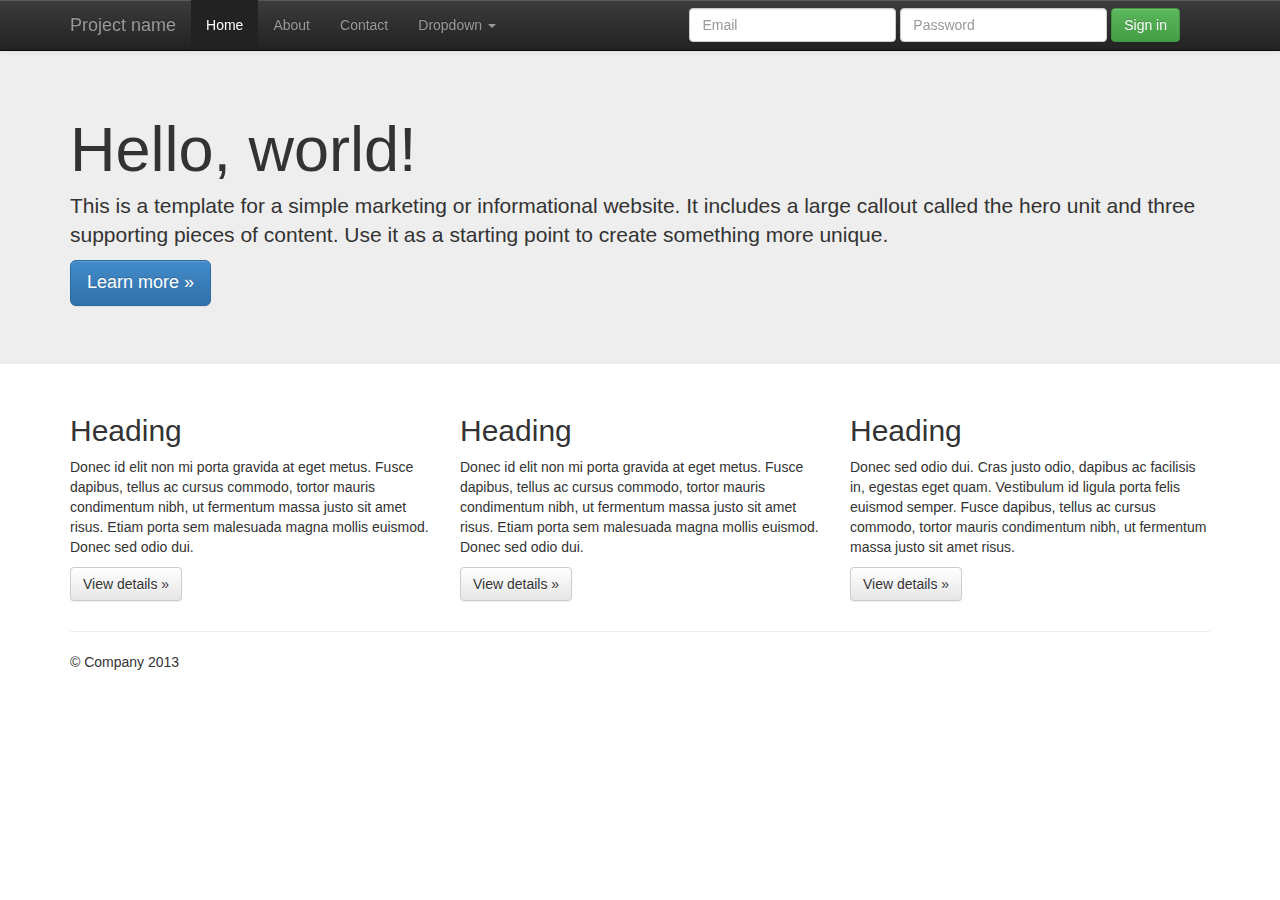
==== index.html @ 2859a407 "add twitter bootstrap template" ====
<!DOCTYPE html>
<!--[if lt IE 7]>      <html class="no-js lt-ie9 lt-ie8 lt-ie7"> <![endif]-->
<!--[if IE 7]>         <html class="no-js lt-ie9 lt-ie8"> <![endif]-->
<!--[if IE 8]>         <html class="no-js lt-ie9"> <![endif]-->
<!--[if gt IE 8]><!--> <html class="no-js"> <!--<![endif]-->
    <head>
        <meta charset="utf-8">
        <meta http-equiv="X-UA-Compatible" content="IE=edge,chrome=1">
        <title></title>
        <meta name="description" content="">
        <meta name="viewport" content="width=device-width">

        <link rel="stylesheet" href="css/bootstrap.min.css">
        <style>
            body {
                padding-top: 50px;
                padding-bottom: 20px;
            }
        </style>
        <link rel="stylesheet" href="css/bootstrap-theme.min.css">
        <link rel="stylesheet" href="css/main.css">

        <script src="js/vendor/modernizr-2.6.2-respond-1.1.0.min.js"></script>
    </head>
    <body>
        <!--[if lt IE 7]>
            <p class="chromeframe">You are using an <strong>outdated</strong> browser. Please <a href="http://browsehappy.com/">upgrade your browser</a> or <a href="http://www.google.com/chromeframe/?redirect=true">activate Google Chrome Frame</a> to improve your experience.</p>
        <![endif]-->
    <div class="navbar navbar-inverse navbar-fixed-top">
      <div class="container">
        <div class="navbar-header">
          <button type="button" class="navbar-toggle" data-toggle="collapse" data-target=".navbar-collapse">
            <span class="icon-bar"></span>
            <span class="icon-bar"></span>
            <span class="icon-bar"></span>
          </button>
          <a class="navbar-brand" href="#">Project name</a>
        </div>
        <div class="navbar-collapse collapse">
          <ul class="nav navbar-nav">
            <li class="active"><a href="#">Home</a></li>
            <li><a href="#about">About</a></li>
            <li><a href="#contact">Contact</a></li>
            <li class="dropdown">
              <a href="#" class="dropdown-toggle" data-toggle="dropdown">Dropdown <b class="caret"></b></a>
              <ul class="dropdown-menu">
                <li><a href="#">Action</a></li>
                <li><a href="#">Another action</a></li>
                <li><a href="#">Something else here</a></li>
                <li class="divider"></li>
                <li class="dropdown-header">Nav header</li>
                <li><a href="#">Separated link</a></li>
                <li><a href="#">One more separated link</a></li>
              </ul>
            </li>
          </ul>
          <form class="navbar-form navbar-right">
            <div class="form-group">
              <input type="text" placeholder="Email" class="form-control">
            </div>
            <div class="form-group">
              <input type="password" placeholder="Password" class="form-control">
            </div>
            <button type="submit" class="btn btn-success">Sign in</button>
          </form>
        </div><!--/.navbar-collapse -->
      </div>
    </div>

    <!-- Main jumbotron for a primary marketing message or call to action -->
    <div class="jumbotron">
      <div class="container">
        <h1>Hello, world!</h1>
        <p>This is a template for a simple marketing or informational website. It includes a large callout called the hero unit and three supporting pieces of content. Use it as a starting point to create something more unique.</p>
        <p><a class="btn btn-primary btn-lg">Learn more &raquo;</a></p>
      </div>
    </div>

    <div class="container">
      <!-- Example row of columns -->
      <div class="row">
        <div class="col-lg-4">
          <h2>Heading</h2>
          <p>Donec id elit non mi porta gravida at eget metus. Fusce dapibus, tellus ac cursus commodo, tortor mauris condimentum nibh, ut fermentum massa justo sit amet risus. Etiam porta sem malesuada magna mollis euismod. Donec sed odio dui. </p>
          <p><a class="btn btn-default" href="#">View details &raquo;</a></p>
        </div>
        <div class="col-lg-4">
          <h2>Heading</h2>
          <p>Donec id elit non mi porta gravida at eget metus. Fusce dapibus, tellus ac cursus commodo, tortor mauris condimentum nibh, ut fermentum massa justo sit amet risus. Etiam porta sem malesuada magna mollis euismod. Donec sed odio dui. </p>
          <p><a class="btn btn-default" href="#">View details &raquo;</a></p>
       </div>
        <div class="col-lg-4">
          <h2>Heading</h2>
          <p>Donec sed odio dui. Cras justo odio, dapibus ac facilisis in, egestas eget quam. Vestibulum id ligula porta felis euismod semper. Fusce dapibus, tellus ac cursus commodo, tortor mauris condimentum nibh, ut fermentum massa justo sit amet risus.</p>
          <p><a class="btn btn-default" href="#">View details &raquo;</a></p>
        </div>
      </div>

      <hr>

      <footer>
        <p>&copy; Company 2013</p>
      </footer>
    </div> <!-- /container -->        <script src="//ajax.googleapis.com/ajax/libs/jquery/1.10.1/jquery.min.js"></script>
        <script>window.jQuery || document.write('<script src="js/vendor/jquery-1.10.1.min.js"><\/script>')</script>

        <script src="js/vendor/bootstrap.min.js"></script>

        <script src="js/main.js"></script>

        <script>
            var _gaq=[['_setAccount','UA-XXXXX-X'],['_trackPageview']];
            (function(d,t){var g=d.createElement(t),s=d.getElementsByTagName(t)[0];
            g.src='//www.google-analytics.com/ga.js';
            s.parentNode.insertBefore(g,s)}(document,'script'));
        </script>
    </body>
</html>
---- css/main.css ----
/* ==========================================================================
   Author's custom styles
   ========================================================================== */
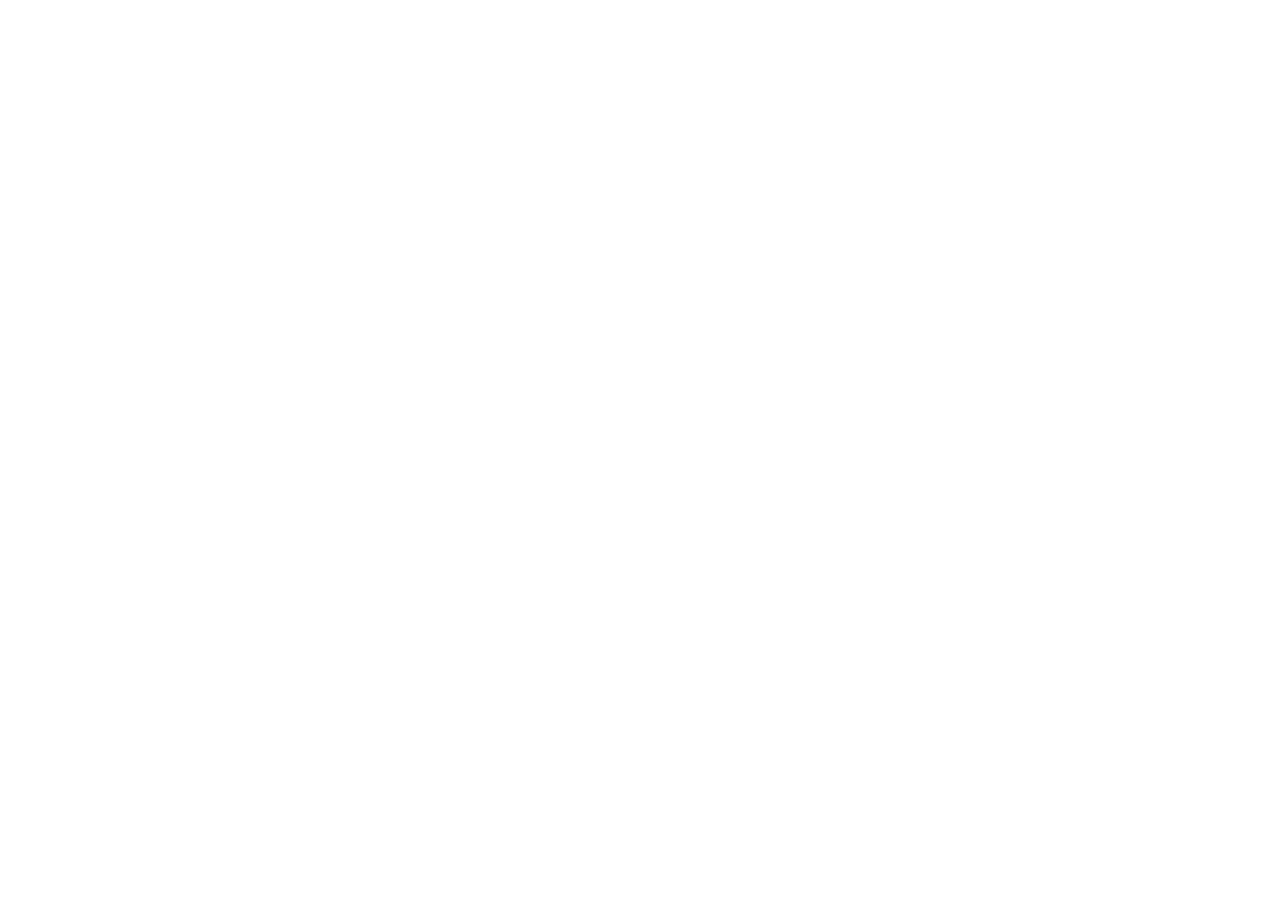
==== commit 3a40931f: "create work space" ====
--- a/index.html
+++ b/index.html
@@ -23,84 +23,15 @@
         <script src="js/vendor/modernizr-2.6.2-respond-1.1.0.min.js"></script>
     </head>
     <body>
-        <!--[if lt IE 7]>
-            <p class="chromeframe">You are using an <strong>outdated</strong> browser. Please <a href="http://browsehappy.com/">upgrade your browser</a> or <a href="http://www.google.com/chromeframe/?redirect=true">activate Google Chrome Frame</a> to improve your experience.</p>
-        <![endif]-->
-    <div class="navbar navbar-inverse navbar-fixed-top">
-      <div class="container">
-        <div class="navbar-header">
-          <button type="button" class="navbar-toggle" data-toggle="collapse" data-target=".navbar-collapse">
-            <span class="icon-bar"></span>
-            <span class="icon-bar"></span>
-            <span class="icon-bar"></span>
-          </button>
-          <a class="navbar-brand" href="#">Project name</a>
-        </div>
-        <div class="navbar-collapse collapse">
-          <ul class="nav navbar-nav">
-            <li class="active"><a href="#">Home</a></li>
-            <li><a href="#about">About</a></li>
-            <li><a href="#contact">Contact</a></li>
-            <li class="dropdown">
-              <a href="#" class="dropdown-toggle" data-toggle="dropdown">Dropdown <b class="caret"></b></a>
-              <ul class="dropdown-menu">
-                <li><a href="#">Action</a></li>
-                <li><a href="#">Another action</a></li>
-                <li><a href="#">Something else here</a></li>
-                <li class="divider"></li>
-                <li class="dropdown-header">Nav header</li>
-                <li><a href="#">Separated link</a></li>
-                <li><a href="#">One more separated link</a></li>
-              </ul>
-            </li>
-          </ul>
-          <form class="navbar-form navbar-right">
-            <div class="form-group">
-              <input type="text" placeholder="Email" class="form-control">
-            </div>
-            <div class="form-group">
-              <input type="password" placeholder="Password" class="form-control">
-            </div>
-            <button type="submit" class="btn btn-success">Sign in</button>
-          </form>
-        </div><!--/.navbar-collapse -->
-      </div>
-    </div>
 
-    <!-- Main jumbotron for a primary marketing message or call to action -->
-    <div class="jumbotron">
-      <div class="container">
-        <h1>Hello, world!</h1>
-        <p>This is a template for a simple marketing or informational website. It includes a large callout called the hero unit and three supporting pieces of content. Use it as a starting point to create something more unique.</p>
-        <p><a class="btn btn-primary btn-lg">Learn more &raquo;</a></p>
-      </div>
-    </div>
+    <!--work space-->
 
-    <div class="container">
-      <!-- Example row of columns -->
-      <div class="row">
-        <div class="col-lg-4">
-          <h2>Heading</h2>
-          <p>Donec id elit non mi porta gravida at eget metus. Fusce dapibus, tellus ac cursus commodo, tortor mauris condimentum nibh, ut fermentum massa justo sit amet risus. Etiam porta sem malesuada magna mollis euismod. Donec sed odio dui. </p>
-          <p><a class="btn btn-default" href="#">View details &raquo;</a></p>
-        </div>
-        <div class="col-lg-4">
-          <h2>Heading</h2>
-          <p>Donec id elit non mi porta gravida at eget metus. Fusce dapibus, tellus ac cursus commodo, tortor mauris condimentum nibh, ut fermentum massa justo sit amet risus. Etiam porta sem malesuada magna mollis euismod. Donec sed odio dui. </p>
-          <p><a class="btn btn-default" href="#">View details &raquo;</a></p>
-       </div>
-        <div class="col-lg-4">
-          <h2>Heading</h2>
-          <p>Donec sed odio dui. Cras justo odio, dapibus ac facilisis in, egestas eget quam. Vestibulum id ligula porta felis euismod semper. Fusce dapibus, tellus ac cursus commodo, tortor mauris condimentum nibh, ut fermentum massa justo sit amet risus.</p>
-          <p><a class="btn btn-default" href="#">View details &raquo;</a></p>
-        </div>
-      </div>
 
-      <hr>
 
-      <footer>
-        <p>&copy; Company 2013</p>
-      </footer>
+
+    <!--end work space-->
+
+
     </div> <!-- /container -->        <script src="//ajax.googleapis.com/ajax/libs/jquery/1.10.1/jquery.min.js"></script>
         <script>window.jQuery || document.write('<script src="js/vendor/jquery-1.10.1.min.js"><\/script>')</script>
 
